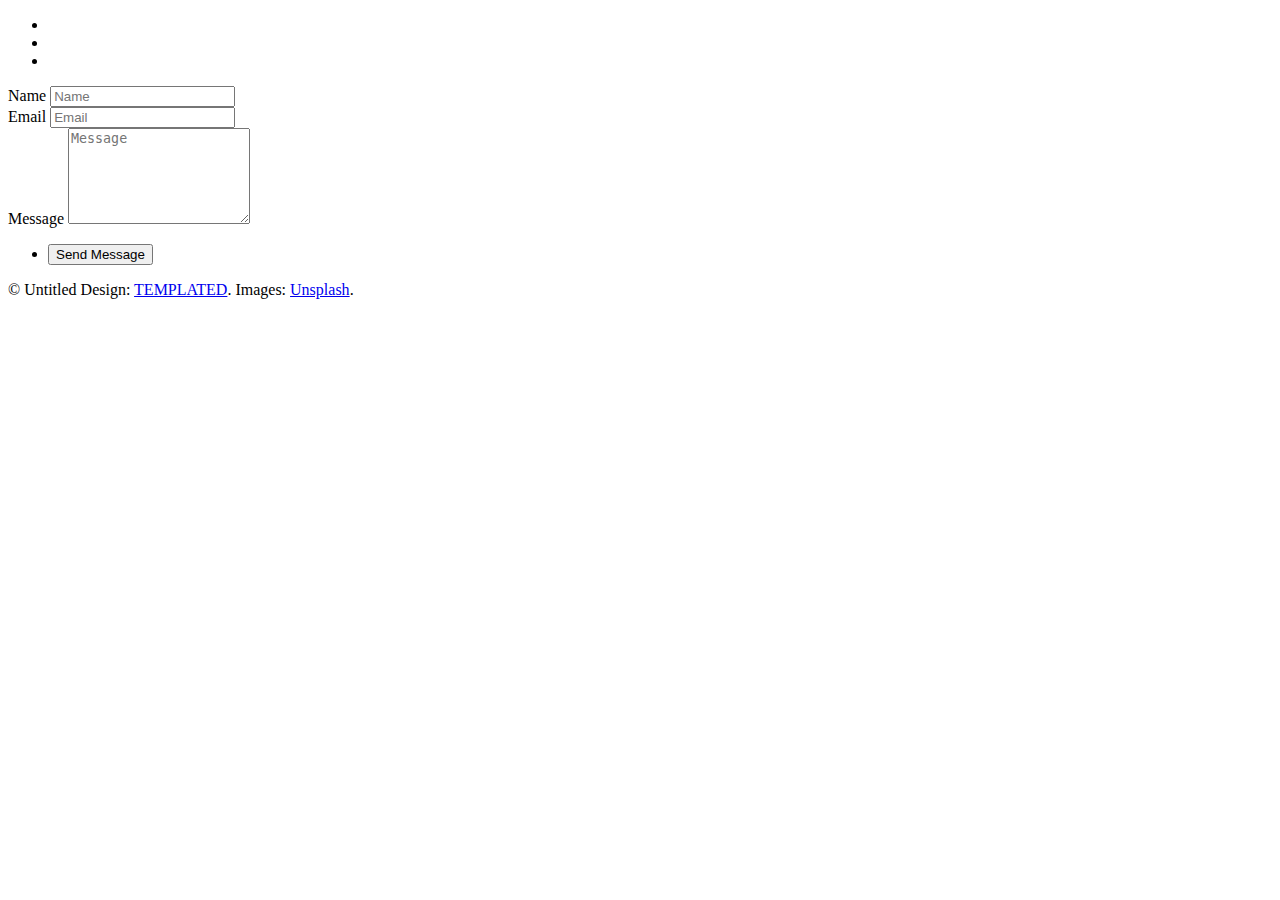
==== signup.html @ 52cbacc3 "added signup" ====
<!DOCTYPE HTML>
<!--
	Created by: Syed Ahsan Ahmed
	Github: @AhsanSn
-->
<html>
	<head>
		<title>Rinder</title>
		<meta charset="utf-8" />
		<meta name="viewport" content="width=device-width, initial-scale=1" />
		<link rel="stylesheet" href="assets/css/main.css" />
	</head>
	<body>
		<div class="page-wrap">

			<!-- Nav -->
				<nav id="nav">
					<ul>
						<li><a href="index.html" class="active"><span class="icon fa-home"></span></a></li>
						<li><a href="gallery.html"><span class="icon fa-camera-retro"></span></a></li>
                        <li><a href="generic.html"><span class="icon fa-file-text-o"></span></a></li>
					</ul>
				</nav>

			<!-- Main -->
				<section id="main">

					<!-- Gallery -->
						<section id="galleries">

							<!-- Photo Galleries -->
								<div class="gallery">
									<form action="#" method="post">
										<div class="field half first">
											<label for="name">Name</label>
											<input name="name" id="name" type="text" placeholder="Name">
										</div>
										<div class="field half">
											<label for="email">Email</label>
											<input name="email" id="email" type="email" placeholder="Email">
										</div>
										<div class="field">
											<label for="message">Message</label>
											<textarea name="message" id="message" rows="6" placeholder="Message"></textarea>
										</div>
										<ul class="actions">
											<li><input value="Send Message" class="button" type="submit"></li>
										</ul>
									</form>
								
									
								</div>
                        </section>
                        

                        

					<!-- Footer -->
						<footer id="footer">
							<div class="copyright">
								&copy; Untitled Design: <a href="https://templated.co/">TEMPLATED</a>. Images: <a href="https://unsplash.com/">Unsplash</a>.
							</div>
						</footer>
				</section>
		</div>

		<!-- Scripts -->
			<script src="assets/js/jquery.min.js"></script>
			<script src="assets/js/jquery.poptrox.min.js"></script>
			<script src="assets/js/jquery.scrolly.min.js"></script>
			<script src="assets/js/skel.min.js"></script>
			<script src="assets/js/util.js"></script>
			<script src="assets/js/main.js"></script>

	</body>
</html>
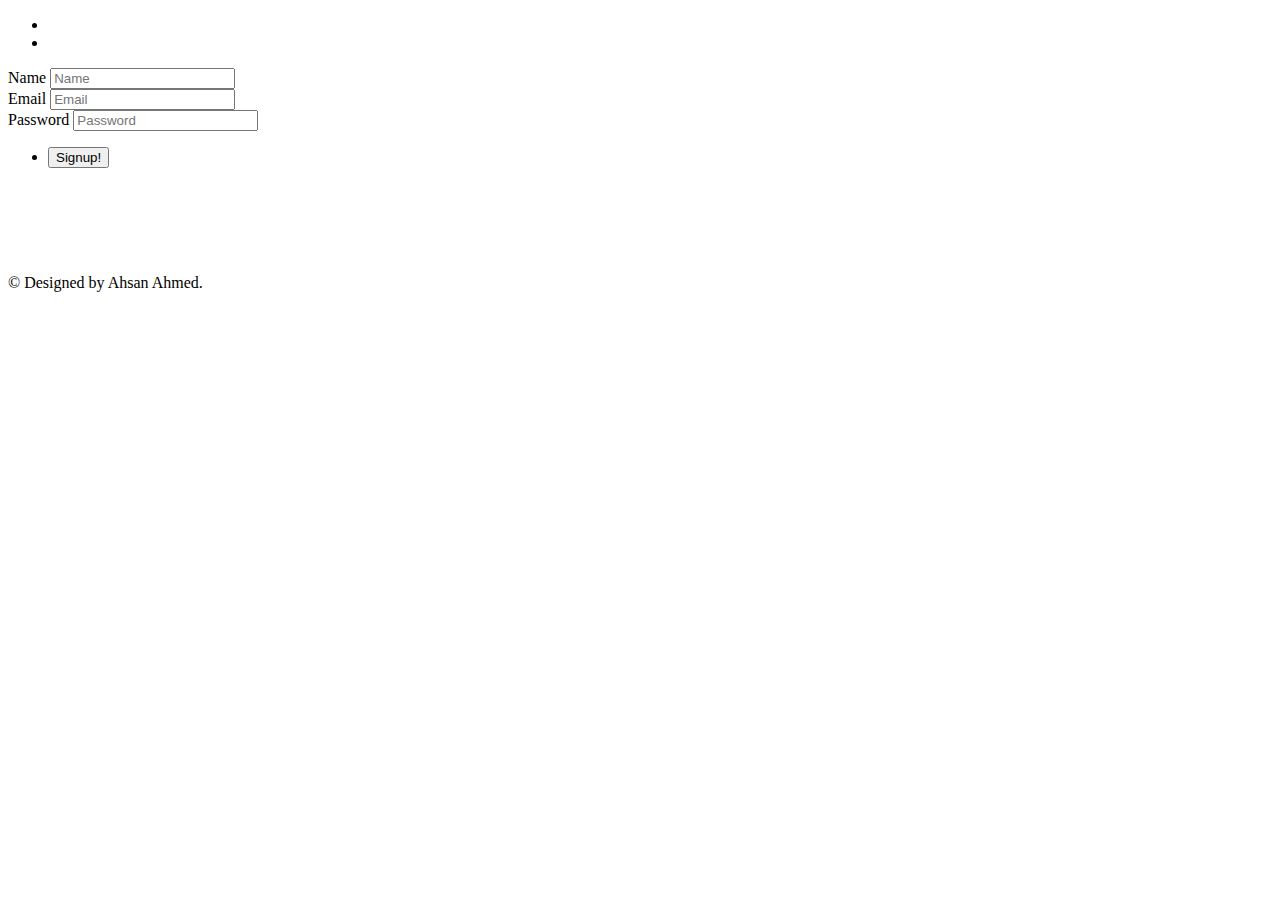
==== commit 96cc96c2: "about.html added" ====
--- a/signup.html
+++ b/signup.html
@@ -17,8 +17,7 @@
 				<nav id="nav">
 					<ul>
 						<li><a href="index.html" class="active"><span class="icon fa-home"></span></a></li>
-						<li><a href="gallery.html"><span class="icon fa-camera-retro"></span></a></li>
-                        <li><a href="generic.html"><span class="icon fa-file-text-o"></span></a></li>
+                        <li><a href="about.html"><span class="icon fa-info"></span></a></li>
 					</ul>
 				</nav>
 
@@ -30,7 +29,7 @@
 
 							<!-- Photo Galleries -->
 								<div class="gallery">
-									<form action="#" method="post">
+									<form action="signup.php" method="post">
 										<div class="field half first">
 											<label for="name">Name</label>
 											<input name="name" id="name" type="text" placeholder="Name">
@@ -40,25 +39,21 @@
 											<input name="email" id="email" type="email" placeholder="Email">
 										</div>
 										<div class="field">
-											<label for="message">Message</label>
-											<textarea name="message" id="message" rows="6" placeholder="Message"></textarea>
+                                            <label for="message">Password</label>
+                                            <input name="password" id="password" type="password" placeholder="Password">
 										</div>
 										<ul class="actions">
-											<li><input value="Send Message" class="button" type="submit"></li>
+											<li><input value="Signup!" class="button" type="submit"></li>
 										</ul>
 									</form>
-								
-									
 								</div>
                         </section>
+                        <br><br><br><br><br>
                         
-
-                        
-
 					<!-- Footer -->
 						<footer id="footer">
 							<div class="copyright">
-								&copy; Untitled Design: <a href="https://templated.co/">TEMPLATED</a>. Images: <a href="https://unsplash.com/">Unsplash</a>.
+								&copy; Designed by Ahsan Ahmed.
 							</div>
 						</footer>
 				</section>
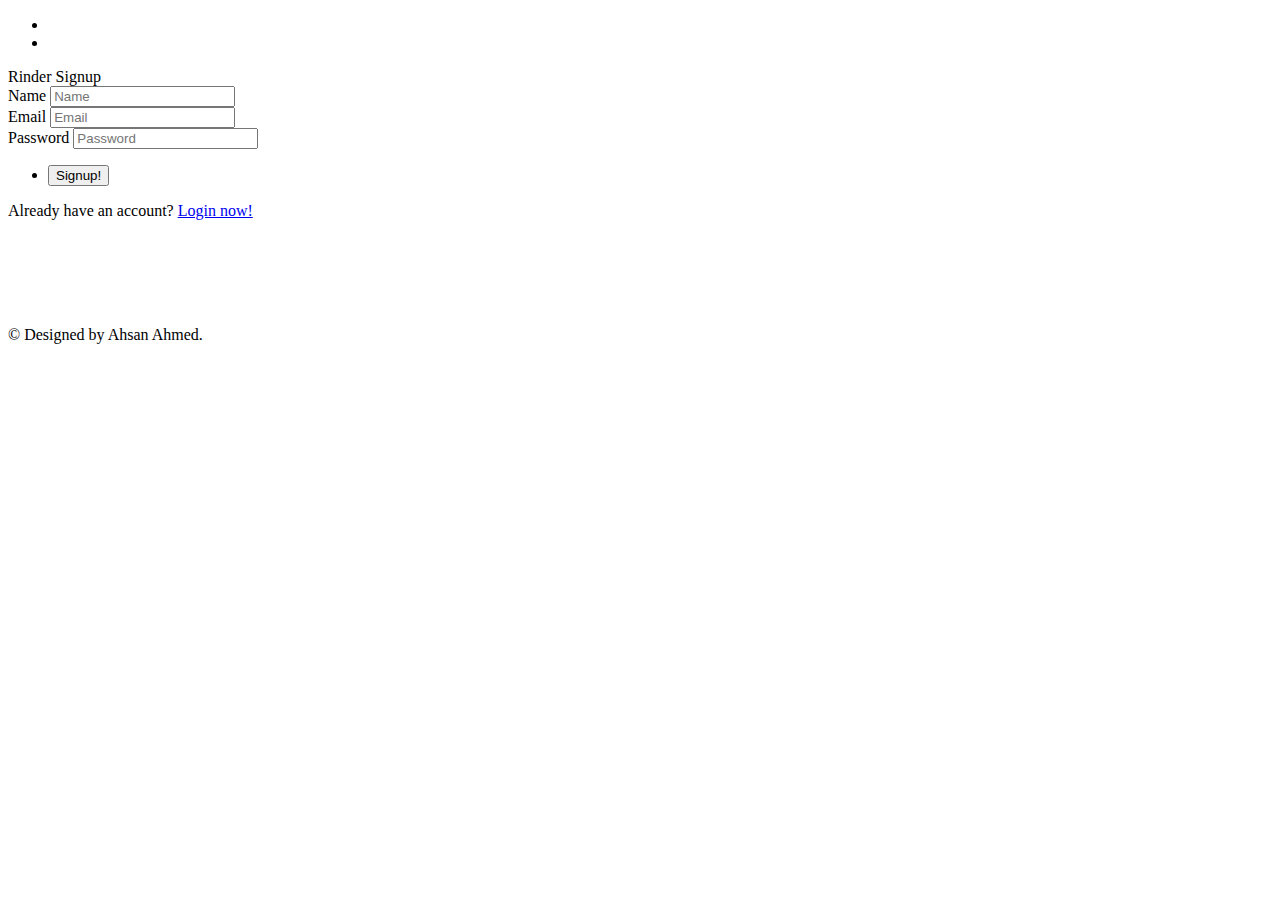
==== commit ce7b598a: "login.html added" ====
--- a/signup.html
+++ b/signup.html
@@ -24,6 +24,11 @@
 			<!-- Main -->
 				<section id="main">
 
+                    <!-- Header -->
+					<header id="header">
+							<div>Rinder Signup</div>
+						</header>
+
 					<!-- Gallery -->
 						<section id="galleries">
 
@@ -45,7 +50,8 @@
 										<ul class="actions">
 											<li><input value="Signup!" class="button" type="submit"></li>
 										</ul>
-									</form>
+                                    </form>
+                                    <p>Already have an account? <a href="login.html">Login now!</a></p>
 								</div>
                         </section>
                         <br><br><br><br><br>
